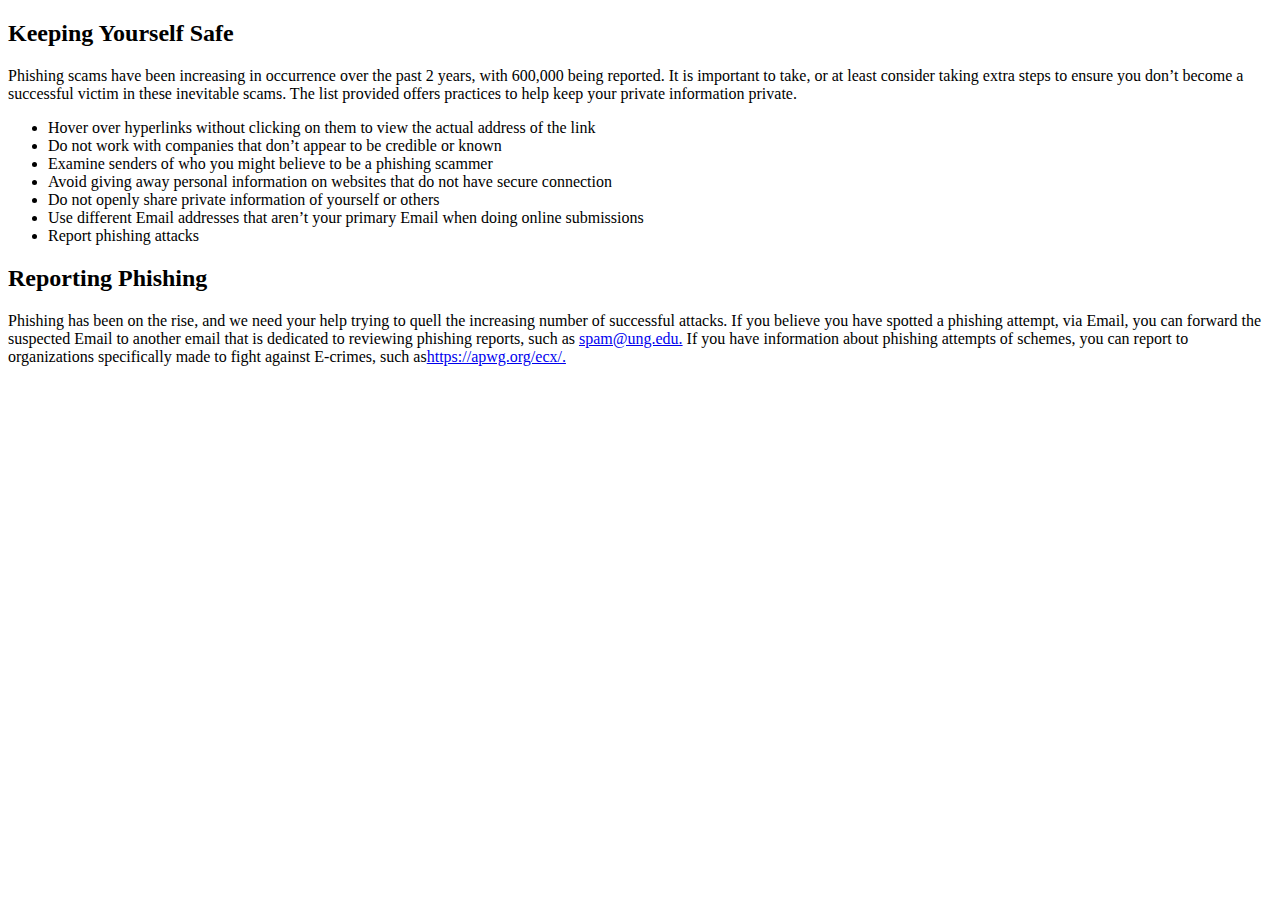
==== page2.html @ 4638f6b9 "Ilene Vuong" ====
<!DOCTYPE html>
<html lang="en">
<head>
    <meta charset="UTF-8">
    <meta http-equiv="X-UA-Compatible" content="IE=edge">
    <meta name="viewport" content="width=device-width, initial-scale=1.0">
    <title>Protect Your Info</title>
</head>
<body>
    <h2>Keeping Yourself Safe</h2>
    <p>Phishing scams have been increasing in occurrence over the past 2 years, with 600,000 being reported. It is important to take, or at least consider taking extra steps to ensure you don’t become a successful victim in these inevitable scams. The list provided offers practices to help keep your private information private.</p>
    <ul>
        <li>Hover over hyperlinks without clicking on them to view the actual address of the link</li>
        <li>Do not work with companies that don’t appear to be credible or known</li>
        <li>Examine senders of who you might believe to be a phishing scammer</li>
        <li>Avoid giving away personal information on websites that do not have secure connection</li>
        <li>Do not openly share private information of yourself or others</li>
        <li>Use different Email addresses that aren’t your primary Email when doing online submissions</li>
        <li>Report phishing attacks</li>
    </ul>
    <h2>Reporting Phishing</h2>
    <p>Phishing has been on the rise, and we need your help trying to quell the increasing number of successful attacks. If you believe you have spotted a phishing attempt, via Email, you can forward the suspected Email to another email that is dedicated to reviewing phishing reports, such as <a href="spam@ung.edu">spam@ung.edu.</a> If you have information about phishing attempts of schemes, you can report to organizations specifically made to fight against E-crimes, such as<a href ="https://apwg.org/ecx/">https://apwg.org/ecx/.</a></p>

</body>
</html>
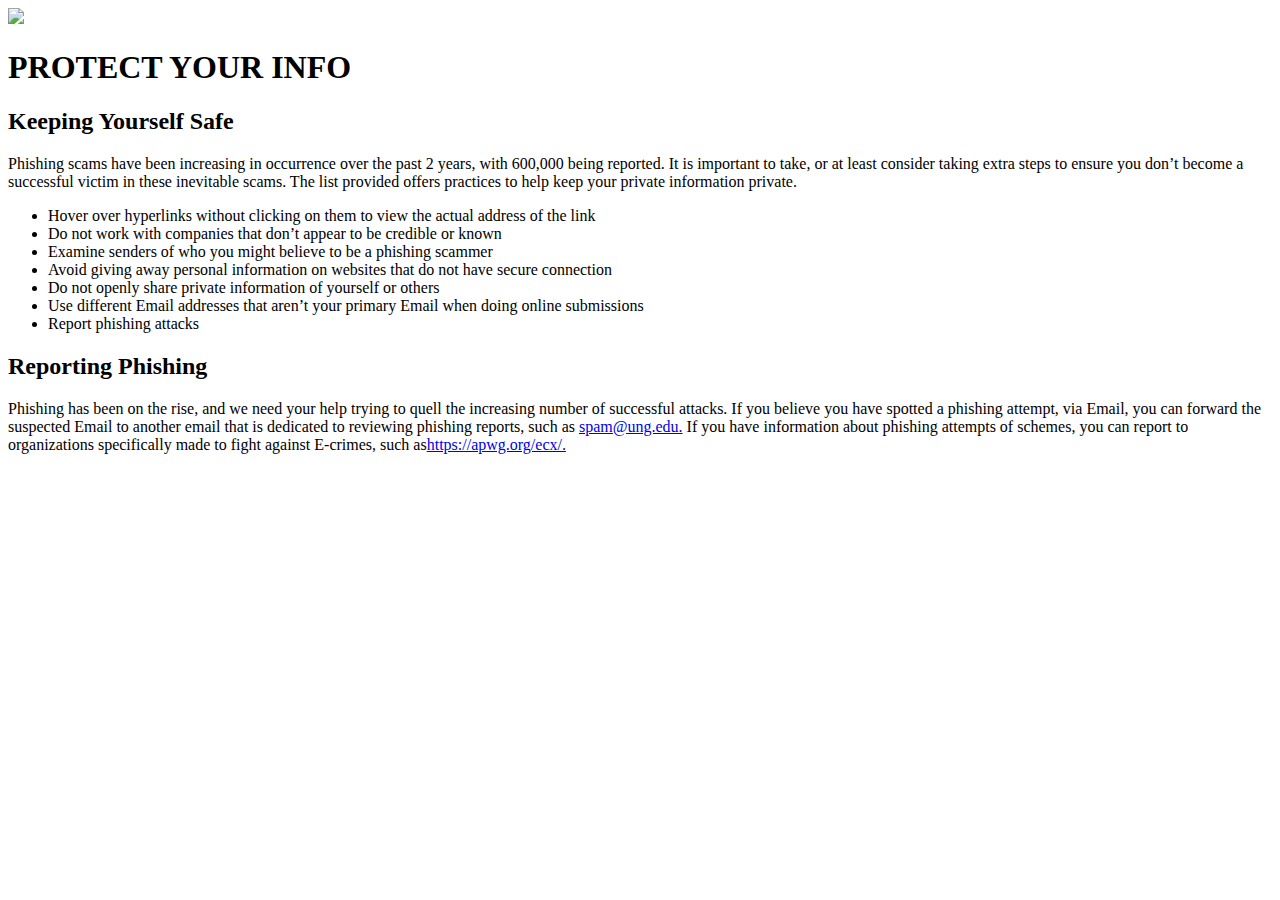
==== commit c92c5be5: "Elijah Cochron" ====
--- a/page2.html
+++ b/page2.html
@@ -4,11 +4,30 @@
     <meta charset="UTF-8">
     <meta http-equiv="X-UA-Compatible" content="IE=edge">
     <meta name="viewport" content="width=device-width, initial-scale=1.0">
+    <link rel="stylesheet" href="styles.css">
     <title>Protect Your Info</title>
 </head>
+<header>
+    <div class="aboutheader">
+        <div class="aboutlogo">
+            <img src="x">
+        </div>
+        <div class=aboutpageh1>
+            <h1>PROTECT YOUR INFO</h1>
+        </div>
+    </div>
+</header>
 <body>
-    <h2>Keeping Yourself Safe</h2>
-    <p>Phishing scams have been increasing in occurrence over the past 2 years, with 600,000 being reported. It is important to take, or at least consider taking extra steps to ensure you don’t become a successful victim in these inevitable scams. The list provided offers practices to help keep your private information private.</p>
+<div class="aboutsection1">
+    <div class="aboutsubsection1">
+        <div class=aboutpageh2-1>
+            <h2>Keeping Yourself Safe</h2>
+        </div>
+        <div class="aboutpagecontent1">
+        <p>Phishing scams have been increasing in occurrence over the past 2 years, with 600,000 being reported. It is important to take, or at least consider taking extra steps to ensure you don’t become a successful victim in these inevitable scams. The list provided offers practices to help keep your private information private.</p>
+        </div>
+    </div>
+
     <ul>
         <li>Hover over hyperlinks without clicking on them to view the actual address of the link</li>
         <li>Do not work with companies that don’t appear to be credible or known</li>
@@ -20,6 +39,6 @@
     </ul>
     <h2>Reporting Phishing</h2>
     <p>Phishing has been on the rise, and we need your help trying to quell the increasing number of successful attacks. If you believe you have spotted a phishing attempt, via Email, you can forward the suspected Email to another email that is dedicated to reviewing phishing reports, such as <a href="spam@ung.edu">spam@ung.edu.</a> If you have information about phishing attempts of schemes, you can report to organizations specifically made to fight against E-crimes, such as<a href ="https://apwg.org/ecx/">https://apwg.org/ecx/.</a></p>
-
+</div>
 </body>
 </html>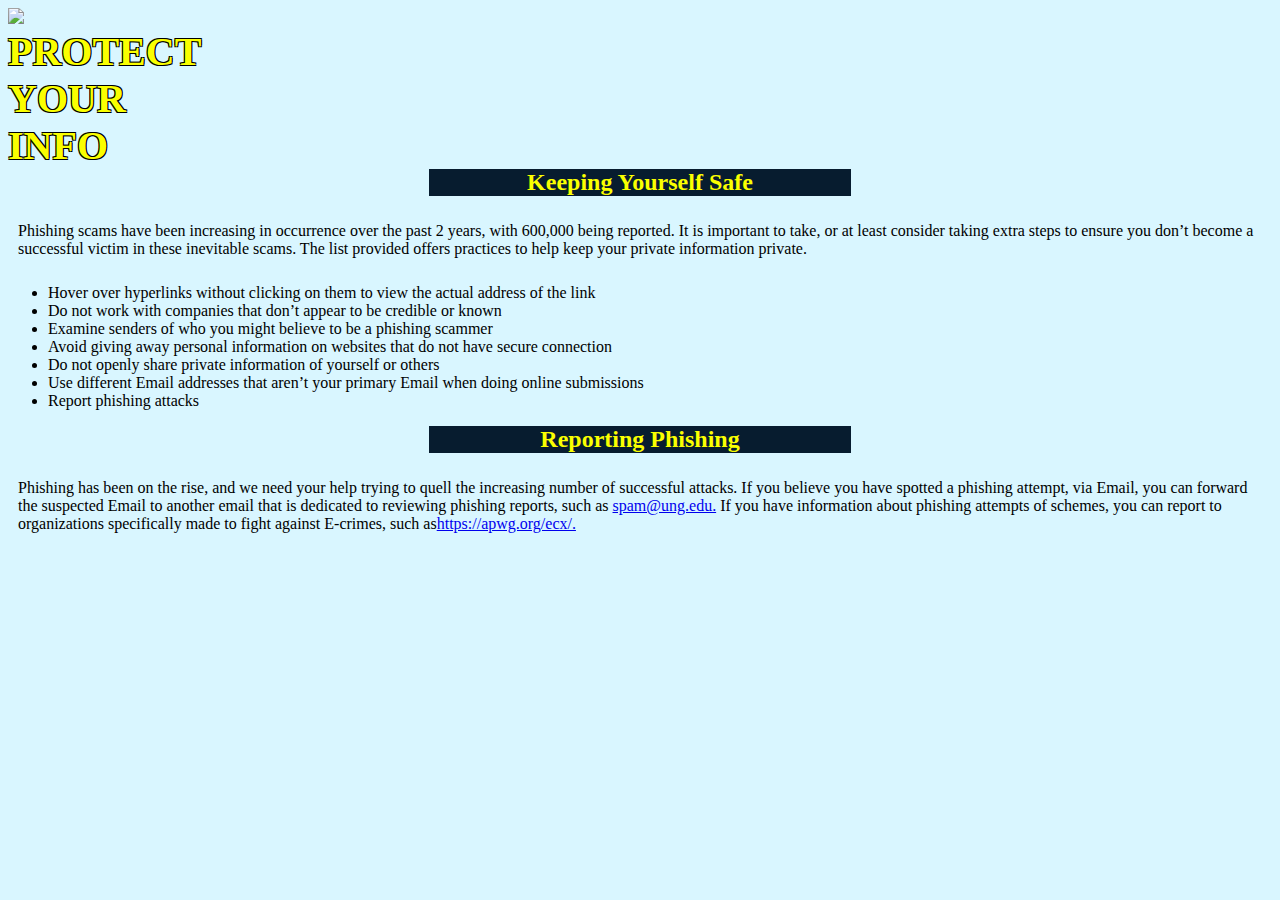
==== commit 9090125f: "Justus Pettit" ====
--- a/page2.html
+++ b/page2.html
@@ -19,14 +19,14 @@
 </header>
 <body>
 <div class="aboutsection1">
-    <div class="aboutsubsection1">
-        <div class=aboutpageh2-1>
-            <h2>Keeping Yourself Safe</h2>
-        </div>
+    <div class=aboutpageh2-1>
+        <h2>Keeping Yourself Safe</h2>
+    </div>
+    <div class="aboutpagesubsection1">
         <div class="aboutpagecontent1">
         <p>Phishing scams have been increasing in occurrence over the past 2 years, with 600,000 being reported. It is important to take, or at least consider taking extra steps to ensure you don’t become a successful victim in these inevitable scams. The list provided offers practices to help keep your private information private.</p>
         </div>
-    </div>
+    
 
     <ul>
         <li>Hover over hyperlinks without clicking on them to view the actual address of the link</li>
@@ -37,6 +37,7 @@
         <li>Use different Email addresses that aren’t your primary Email when doing online submissions</li>
         <li>Report phishing attacks</li>
     </ul>
+    </div>
     <h2>Reporting Phishing</h2>
     <p>Phishing has been on the rise, and we need your help trying to quell the increasing number of successful attacks. If you believe you have spotted a phishing attempt, via Email, you can forward the suspected Email to another email that is dedicated to reviewing phishing reports, such as <a href="spam@ung.edu">spam@ung.edu.</a> If you have information about phishing attempts of schemes, you can report to organizations specifically made to fight against E-crimes, such as<a href ="https://apwg.org/ecx/">https://apwg.org/ecx/.</a></p>
 </div>
--- a/styles.css
+++ b/styles.css
@@ -0,0 +1,55 @@
+body {
+    background-color: #D9F6FF;
+}
+
+h1 {
+    margin: 0;
+    color: #FAFF00;
+    text-shadow:
+   -1px -1px 0 #000,  
+    1px -1px 0 #000,
+    -1px 1px 0 #000,
+    1px 1px 0 #000;
+    width: 10vw;
+    font-size: 40px;
+}
+
+.split {
+    display: flex;
+    flex-direction: row;
+}
+
+.mainpagecontent {
+    background-color: #1F3E48;
+    color: white;
+}
+
+.mainheader {
+    display: flex;
+    flex-direction: row;
+}
+
+h2 {
+    width: 33vw;
+    text-align: center;
+    margin: 0 auto;
+    background-color: #071C2F;
+    color: #FAFF00;
+}
+
+p {
+    padding: 10px;
+}
+
+.mainlogo > img {
+    width: 28vw;
+    margin-right: 5px;
+}
+
+.mainpagecontent {
+    width: 60vw;
+}
+
+.mainpageimage > img {
+    width: 20vw
+}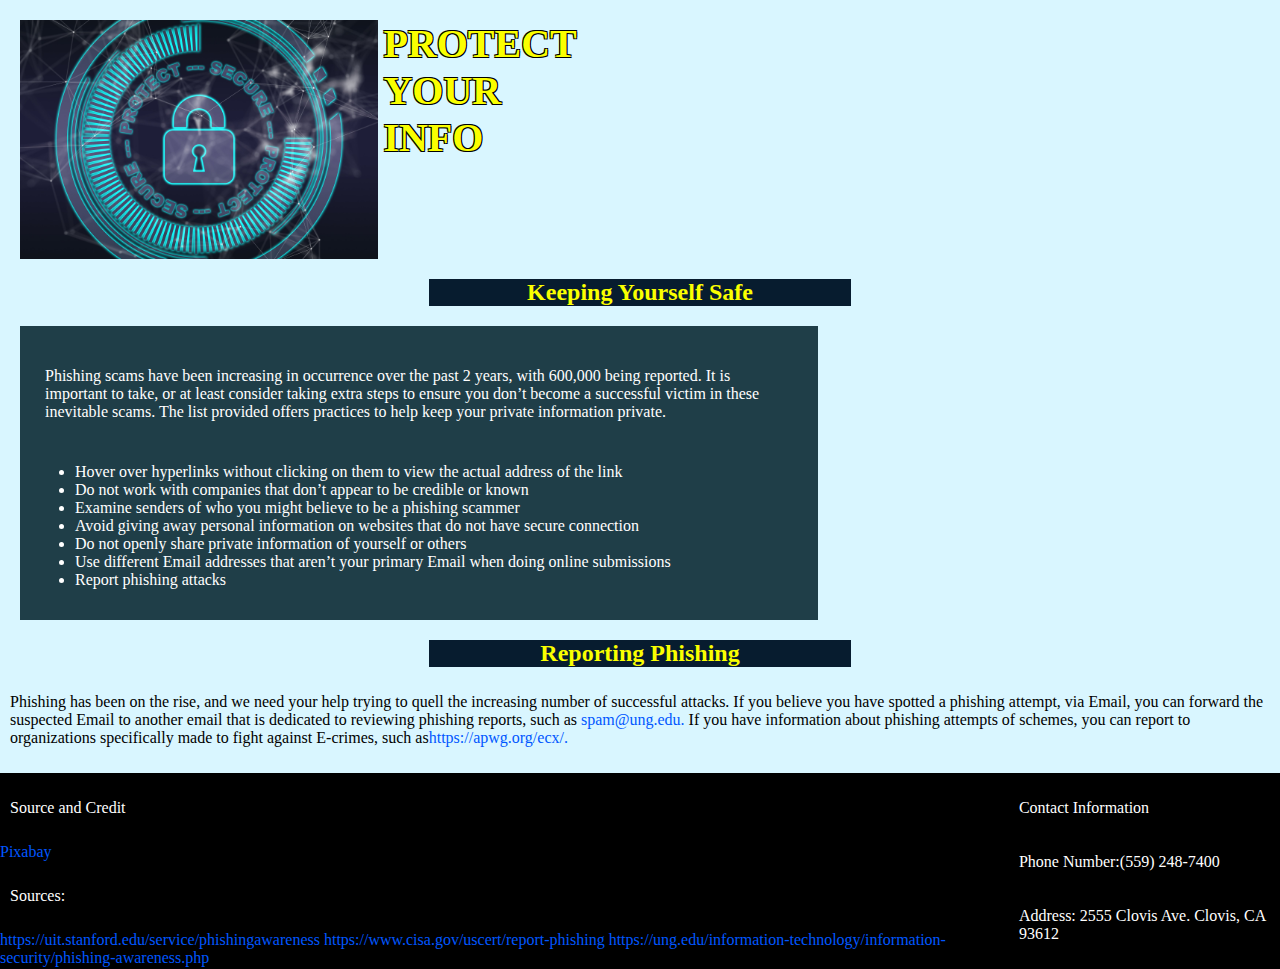
==== commit 50b92e4f: "Paofue Moua" ====
--- a/page2.html
+++ b/page2.html
@@ -7,39 +7,48 @@
     <link rel="stylesheet" href="styles.css">
     <title>Protect Your Info</title>
 </head>
-<header>
-    <div class="aboutheader">
-        <div class="aboutlogo">
-            <img src="x">
+<body>
+    <header>
+        <div class="main margin-15">
+            <div class="mainlogo">
+                <img src="images/security-gbe3665ea9_1920.jpg" alt="logo">
+                <h1>PROTECT YOUR INFO</h1>
+            </div>
         </div>
-        <div class=aboutpageh1>
-            <h1>PROTECT YOUR INFO</h1>
+    </header>
+    <div class="aboutsection1">
+        <div class=aboutpageh2-1>
+            <h2>Keeping Yourself Safe</h2>
         </div>
+        <div class="column split margin-15 mainpagecontent" style="padding:15px;">
+        <p>Phishing scams have been increasing in occurrence over the past 2 years, with 600,000 being reported. It is important to take, or at least consider taking extra steps to ensure you don’t become a successful victim in these inevitable scams. The list provided offers practices to help keep your private information private.</p>
+        <ul>
+            <li>Hover over hyperlinks without clicking on them to view the actual address of the link</li>
+            <li>Do not work with companies that don’t appear to be credible or known</li>
+            <li>Examine senders of who you might believe to be a phishing scammer</li>
+            <li>Avoid giving away personal information on websites that do not have secure connection</li>
+            <li>Do not openly share private information of yourself or others</li>
+            <li>Use different Email addresses that aren’t your primary Email when doing online submissions</li>
+            <li>Report phishing attacks</li>
+        </ul>
     </div>
-</header>
-<body>
-<div class="aboutsection1">
-    <div class=aboutpageh2-1>
-        <h2>Keeping Yourself Safe</h2>
+        <h2>Reporting Phishing</h2>
+        <p>Phishing has been on the rise, and we need your help trying to quell the increasing number of successful attacks. If you believe you have spotted a phishing attempt, via Email, you can forward the suspected Email to another email that is dedicated to reviewing phishing reports, such as <a href="spam@ung.edu">spam@ung.edu.</a> If you have information about phishing attempts of schemes, you can report to organizations specifically made to fight against E-crimes, such as<a href ="https://apwg.org/ecx/">https://apwg.org/ecx/.</a></p>
     </div>
-    <div class="aboutpagesubsection1">
-        <div class="aboutpagecontent1">
-        <p>Phishing scams have been increasing in occurrence over the past 2 years, with 600,000 being reported. It is important to take, or at least consider taking extra steps to ensure you don’t become a successful victim in these inevitable scams. The list provided offers practices to help keep your private information private.</p>
-        </div>
-    
-
-    <ul>
-        <li>Hover over hyperlinks without clicking on them to view the actual address of the link</li>
-        <li>Do not work with companies that don’t appear to be credible or known</li>
-        <li>Examine senders of who you might believe to be a phishing scammer</li>
-        <li>Avoid giving away personal information on websites that do not have secure connection</li>
-        <li>Do not openly share private information of yourself or others</li>
-        <li>Use different Email addresses that aren’t your primary Email when doing online submissions</li>
-        <li>Report phishing attacks</li>
-    </ul>
+<footer class="footer" width="100%">
+    <div class="footerleft">
+        <p>Source and Credit</p>
+        <a href="https://pixabay.com/">Pixabay</a>
+        <p>Sources:</p>
+        <a href="https://uit.stanford.edu/service/phishingawareness">https://uit.stanford.edu/service/phishingawareness</a>
+        <a href="https://www.cisa.gov/uscert/report-phishing">https://www.cisa.gov/uscert/report-phishing</a>
+        <a href="https://ung.edu/information-technology/information-security/phishing-awareness.php">https://ung.edu/information-technology/information-security/phishing-awareness.php</a>
     </div>
-    <h2>Reporting Phishing</h2>
-    <p>Phishing has been on the rise, and we need your help trying to quell the increasing number of successful attacks. If you believe you have spotted a phishing attempt, via Email, you can forward the suspected Email to another email that is dedicated to reviewing phishing reports, such as <a href="spam@ung.edu">spam@ung.edu.</a> If you have information about phishing attempts of schemes, you can report to organizations specifically made to fight against E-crimes, such as<a href ="https://apwg.org/ecx/">https://apwg.org/ecx/.</a></p>
-</div>
+    <div class="footeright">
+        <p>Contact Information</p>
+        <p>Phone Number:(559) 248-7400</p>
+        <p>Address: 2555 Clovis Ave. Clovis, CA 93612</p>
+    </div>
+</footer>
 </body>
 </html>--- a/styles.css
+++ b/styles.css
@@ -1,5 +1,6 @@
 body {
     background-color: #D9F6FF;
+    margin:0px;
 }
 
 h1 {
@@ -17,11 +18,13 @@
 .split {
     display: flex;
     flex-direction: row;
+    justify-content: space-around;
 }
 
 .mainpagecontent {
     background-color: #1F3E48;
     color: white;
+    width: 60vw;
 }
 
 .mainheader {
@@ -46,10 +49,70 @@
     margin-right: 5px;
 }
 
-.mainpagecontent {
-    width: 60vw;
+.mainlogo {
+    display:flex;
+    flex-direction:row; 
+}
+
+.mainpageimage {
+    display: flex;
+    align-items: center;
 }
 
 .mainpageimage > img {
-    width: 20vw
+    width: 20vw;
+    box-sizing: border-box;
+    border: black solid 3px;
+}
+
+.howSpotImg{
+    box-sizing: border-box;
+    border: black solid 3px;
+    width: 20vw;
+}
+.howSpotImgs{
+    display: flex;
+    flex-direction: column;
+    justify-content: space-between;
+
+}
+
+.footer {
+    background-color: black;
+    color: white;
+    display: flex;
+    width:100%;
+}
+
+.footeright > p {
+    justify-content: space-around;
+}
+
+
+.aboutpagesubsection1 {
+    background-color: #1F3E48;
+    color: white;
+}
+
+.margin-15 {
+    margin:20px;
+}
+
+a,
+a:after,
+a:before {
+    color: #0057FF;
+    text-decoration:none;
+}
+
+main {
+    display: flex;
+    flex-direction: row;
+    justify-content: space-around;
+}
+
+.column {
+    display:flex;
+    flex-direction:column;
+    justify-content:center;
 }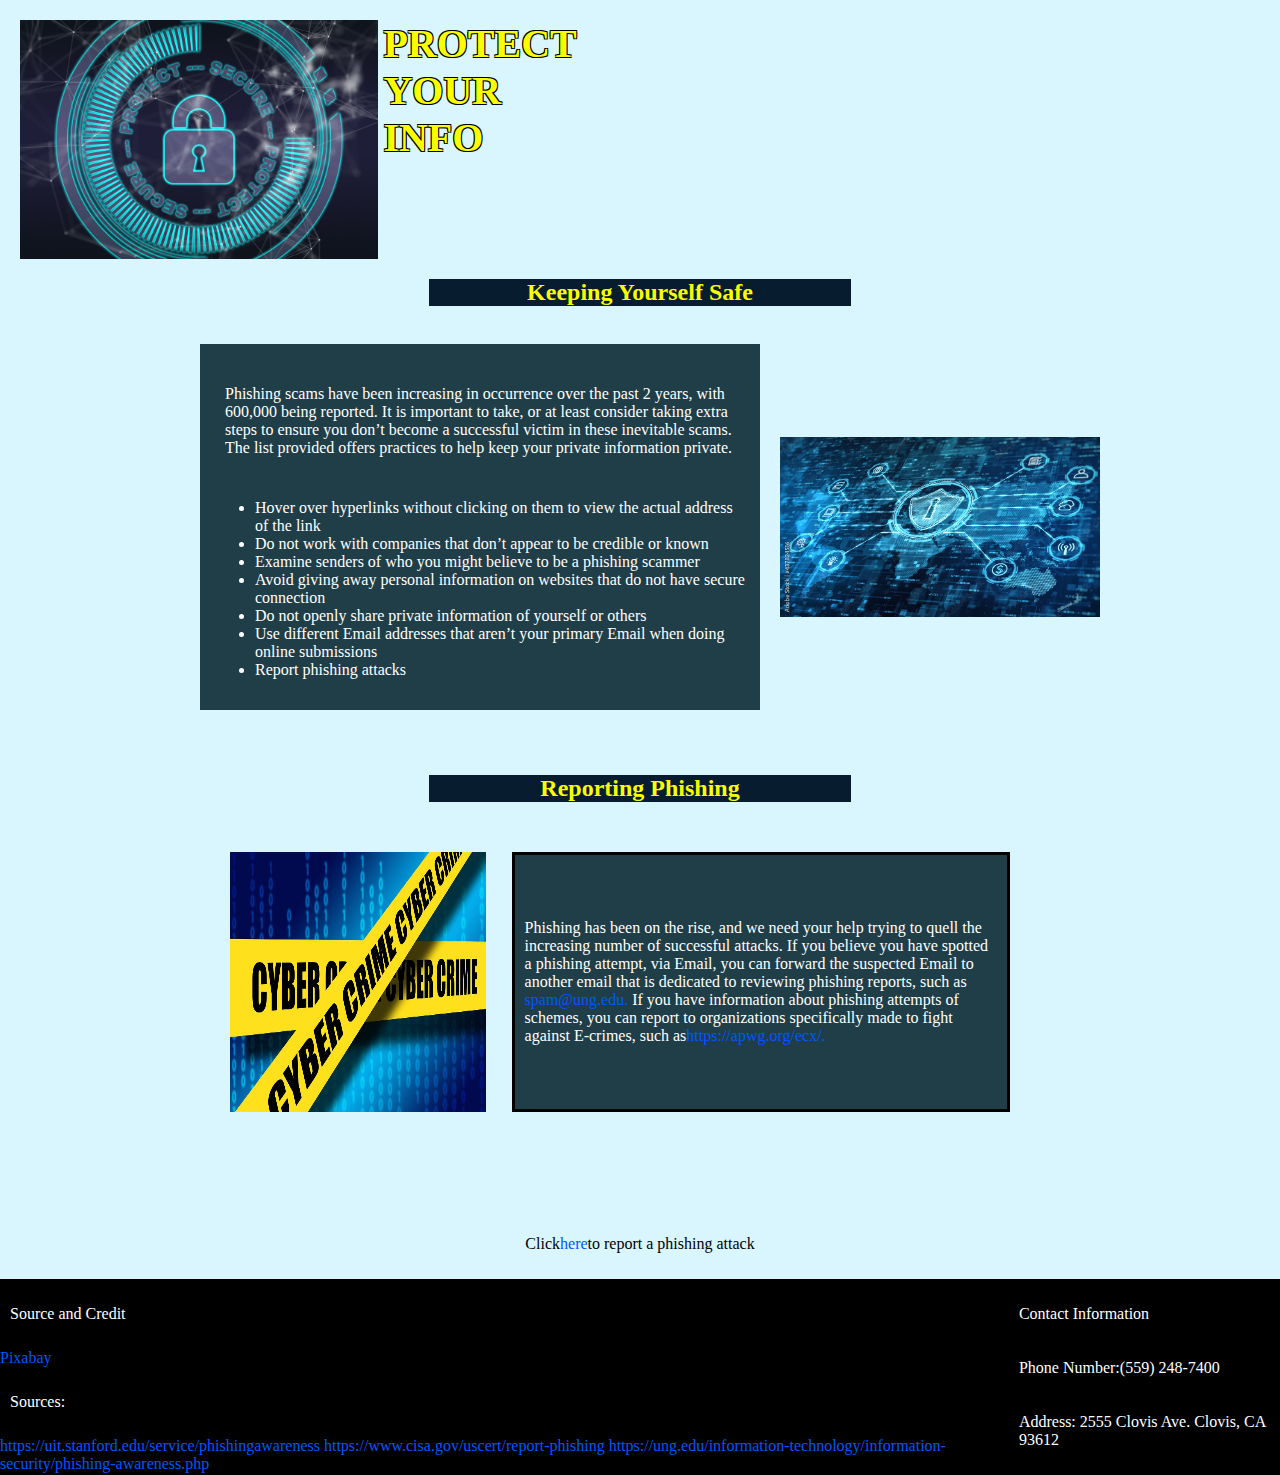
==== commit b18c3fe8: "Rahaf Alotaibi" ====
--- a/page2.html
+++ b/page2.html
@@ -20,21 +20,32 @@
         <div class=aboutpageh2-1>
             <h2>Keeping Yourself Safe</h2>
         </div>
-        <div class="column split margin-15 mainpagecontent" style="padding:15px;">
-        <p>Phishing scams have been increasing in occurrence over the past 2 years, with 600,000 being reported. It is important to take, or at least consider taking extra steps to ensure you don’t become a successful victim in these inevitable scams. The list provided offers practices to help keep your private information private.</p>
-        <ul>
-            <li>Hover over hyperlinks without clicking on them to view the actual address of the link</li>
-            <li>Do not work with companies that don’t appear to be credible or known</li>
-            <li>Examine senders of who you might believe to be a phishing scammer</li>
-            <li>Avoid giving away personal information on websites that do not have secure connection</li>
-            <li>Do not openly share private information of yourself or others</li>
-            <li>Use different Email addresses that aren’t your primary Email when doing online submissions</li>
-            <li>Report phishing attacks</li>
-        </ul>
+        <div class="contentalign">
+            <div class="column split margin-15 mainpagecontent" style="padding:15px;">
+            <p>Phishing scams have been increasing in occurrence over the past 2 years, with 600,000 being reported. It is important to take, or at least consider taking extra steps to ensure you don’t become a successful victim in these inevitable scams. The list provided offers practices to help keep your private information private.</p>
+            <ul>
+                <li>Hover over hyperlinks without clicking on them to view the actual address of the link</li>
+                <li>Do not work with companies that don’t appear to be credible or known</li>
+                <li>Examine senders of who you might believe to be a phishing scammer</li>
+                <li>Avoid giving away personal information on websites that do not have secure connection</li>
+                <li>Do not openly share private information of yourself or others</li>
+                <li>Use different Email addresses that aren’t your primary Email when doing online submissions</li>
+                <li>Report phishing attacks</li>
+            </ul>
+        </div>
+            <img src="./images/page2img1.jpg" alt="" class="page1img2">
+        </div>
+        <h2>Reporting Phishing</h2>
+        <div class="crimealign">
+            <img src="./images/crime-ga65984186_1920.jpg" alt="" class="crimeimg">
+            <div class="report-phish">
+            <p>Phishing has been on the rise, and we need your help trying to quell the increasing number of successful attacks. If you believe you have spotted a phishing attempt, via Email, you can forward the suspected Email to another email that is dedicated to reviewing phishing reports, such as <a href="spam@ung.edu">spam@ung.edu.</a> If you have information about phishing attempts of schemes, you can report to organizations specifically made to fight against E-crimes, such as<a href ="https://apwg.org/ecx/">https://apwg.org/ecx/.</a></p>
+        </div>
     </div>
-        <h2>Reporting Phishing</h2>
-        <p>Phishing has been on the rise, and we need your help trying to quell the increasing number of successful attacks. If you believe you have spotted a phishing attempt, via Email, you can forward the suspected Email to another email that is dedicated to reviewing phishing reports, such as <a href="spam@ung.edu">spam@ung.edu.</a> If you have information about phishing attempts of schemes, you can report to organizations specifically made to fight against E-crimes, such as<a href ="https://apwg.org/ecx/">https://apwg.org/ecx/.</a></p>
     </div>
+                <!-- fix text spacing issue -->
+        <p class="anchortext">Click <a href="https://apwg.org/ecx/"> here </a> to report a phishing attack</p>
+   
 <footer class="footer" width="100%">
     <div class="footerleft">
         <p>Source and Credit</p>
--- a/styles.css
+++ b/styles.css
@@ -115,4 +115,50 @@
     display:flex;
     flex-direction:column;
     justify-content:center;
+}
+
+.report-phish {
+    display: flex;
+    justify-content: center;
+    flex-direction: column;
+    background-color: #1F3E48;
+    box-sizing: border-box;
+    border: black solid 3px;
+    color: white;
+    margin: 50px;
+    margin-left: 2vw;
+    margin-right: 7vw;
+}
+
+.crimeimg {
+    width: 20vw;
+    margin: 50px;
+    margin-right: 0%;
+    
+}
+
+.crimealign {
+    display: flex;
+    margin-bottom: 7vh;
+    height: 40vh;
+    margin-left: 20vh;
+    margin-right: 20vh;
+}
+
+.contentalign {
+    display: flex;
+    align-items: center;
+    margin-left: 20vh;
+    margin-right: 20vh;
+    margin-bottom: 5vh;
+    margin-top: 2vh;
+}
+
+.page1img2 {
+    width: 25vw;
+}
+
+.anchortext {
+    display: flex;
+    justify-content: center;
 }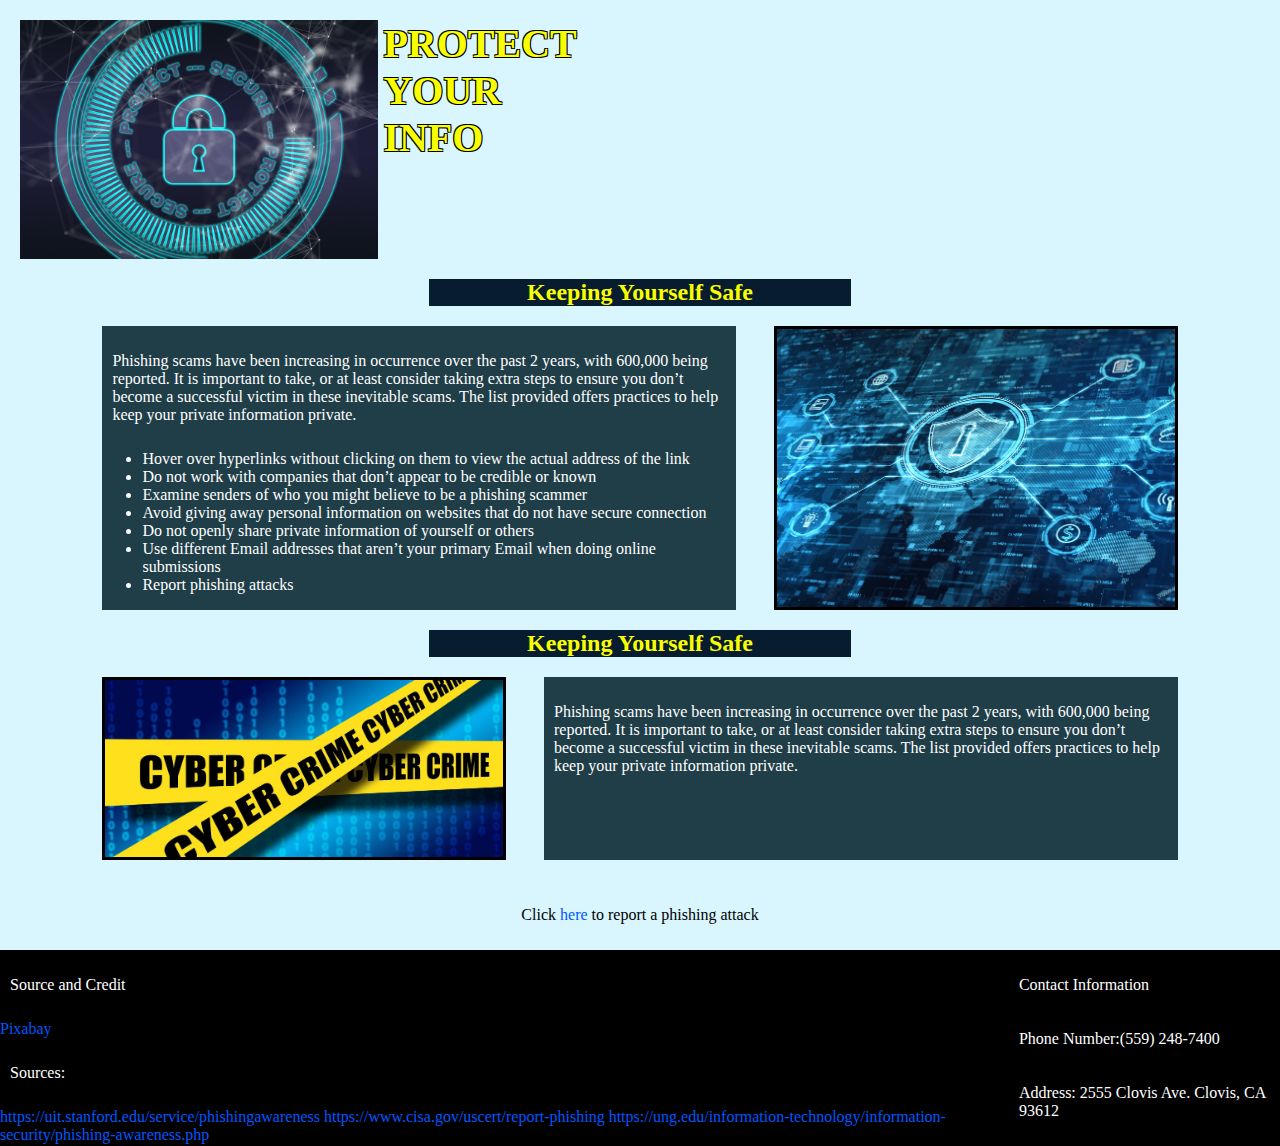
==== commit 4712ee4d: "Zach Ghosoph" ====
--- a/page2.html
+++ b/page2.html
@@ -16,37 +16,61 @@
             </div>
         </div>
     </header>
-    <div class="aboutsection1">
-        <div class=aboutpageh2-1>
-            <h2>Keeping Yourself Safe</h2>
+
+
+    <section class="flexbruj">
+        <h2>Keeping Yourself Safe</h2>
+        <div class="flexbruj2 margin-15">
+            <article class="mainpagecontent">
+                <p >
+                    Phishing scams have been increasing in occurrence over the past 2 years, with 600,000 being reported. It is important to take, or at least consider taking extra steps to ensure you don’t become a successful victim in these inevitable scams. The list provided offers practices to help keep your private information private.
+                </p>
+                <ul>
+                    <li>
+                        Hover over hyperlinks without clicking on them to view the actual address of the link
+                    </li>
+                    <li>
+                        Do not work with companies that don’t appear to be credible or known
+                    </li>
+                    <li>
+                        Examine senders of who you might believe to be a phishing scammer
+                    </li>
+                    <li>
+                        Avoid giving away personal information on websites that do not have secure connection
+                    </li>
+                    <li>
+                        Do not openly share private information of yourself or others
+                    </li>
+                    <li>
+                        Use different Email addresses that aren’t your primary Email when doing online submissions
+                    </li>
+                    <li>
+                        Report phishing attacks
+                    </li>
+                </ul>
+            </article>
+            <img src="images/page2img1.jpg" alt="Lock">
         </div>
-        <div class="contentalign">
-            <div class="column split margin-15 mainpagecontent" style="padding:15px;">
-            <p>Phishing scams have been increasing in occurrence over the past 2 years, with 600,000 being reported. It is important to take, or at least consider taking extra steps to ensure you don’t become a successful victim in these inevitable scams. The list provided offers practices to help keep your private information private.</p>
-            <ul>
-                <li>Hover over hyperlinks without clicking on them to view the actual address of the link</li>
-                <li>Do not work with companies that don’t appear to be credible or known</li>
-                <li>Examine senders of who you might believe to be a phishing scammer</li>
-                <li>Avoid giving away personal information on websites that do not have secure connection</li>
-                <li>Do not openly share private information of yourself or others</li>
-                <li>Use different Email addresses that aren’t your primary Email when doing online submissions</li>
-                <li>Report phishing attacks</li>
-            </ul>
+    </section>
+
+    
+    <section class="flexbruj">
+        <h2>Keeping Yourself Safe</h2>
+        <div class="flexbruj2 margin-15 rev">
+            <article class="mainpagecontent">
+                <p >
+                    Phishing scams have been increasing in occurrence over the past 2 years, with 600,000 being reported. It is important to take, or at least consider taking extra steps to ensure you don’t become a successful victim in these inevitable scams. The list provided offers practices to help keep your private information private.
+                </p>
+            </article>
+            <img src="images/crime-ga65984186_1920.jpg" alt="crime">
         </div>
-            <img src="./images/page2img1.jpg" alt="" class="page1img2">
-        </div>
-        <h2>Reporting Phishing</h2>
-        <div class="crimealign">
-            <img src="./images/crime-ga65984186_1920.jpg" alt="" class="crimeimg">
-            <div class="report-phish">
-            <p>Phishing has been on the rise, and we need your help trying to quell the increasing number of successful attacks. If you believe you have spotted a phishing attempt, via Email, you can forward the suspected Email to another email that is dedicated to reviewing phishing reports, such as <a href="spam@ung.edu">spam@ung.edu.</a> If you have information about phishing attempts of schemes, you can report to organizations specifically made to fight against E-crimes, such as<a href ="https://apwg.org/ecx/">https://apwg.org/ecx/.</a></p>
-        </div>
-    </div>
-    </div>
-                <!-- fix text spacing issue -->
-        <p class="anchortext">Click <a href="https://apwg.org/ecx/"> here </a> to report a phishing attack</p>
+    </section>
+
+    <section class="phishlink">
+        <p>Click <a href="https://apwg.org/ecx/">here</a> to report a phishing attack</p>
+    </section>
    
-<footer class="footer" width="100%">
+    <footer class="footer" width="100%">
     <div class="footerleft">
         <p>Source and Credit</p>
         <a href="https://pixabay.com/">Pixabay</a>
@@ -60,6 +84,6 @@
         <p>Phone Number:(559) 248-7400</p>
         <p>Address: 2555 Clovis Ave. Clovis, CA 93612</p>
     </div>
-</footer>
+    </footer>
 </body>
 </html>--- a/styles.css
+++ b/styles.css
@@ -161,4 +161,40 @@
 .anchortext {
     display: flex;
     justify-content: center;
+}
+
+/*page2*/
+
+.flexbruj{
+    display: flex;
+    flex-wrap: wrap;
+    justify-content: space-around;
+    width: 100%;
+
+}
+
+.flexbruj2{
+    width: 90%;
+    display: flex;
+    justify-content: space-evenly;
+}
+
+.flexbruj2>article{
+    width: 55%;
+}
+.flexbruj2>img{
+    width: 35%;
+    object-fit: cover;
+    box-sizing: border-box;
+    border: black solid 3px;
+    background-color: black;
+}
+
+.rev{
+    flex-direction: row-reverse;
+}
+
+.phishlink{
+    display: flex;
+    justify-content: space-around;
 }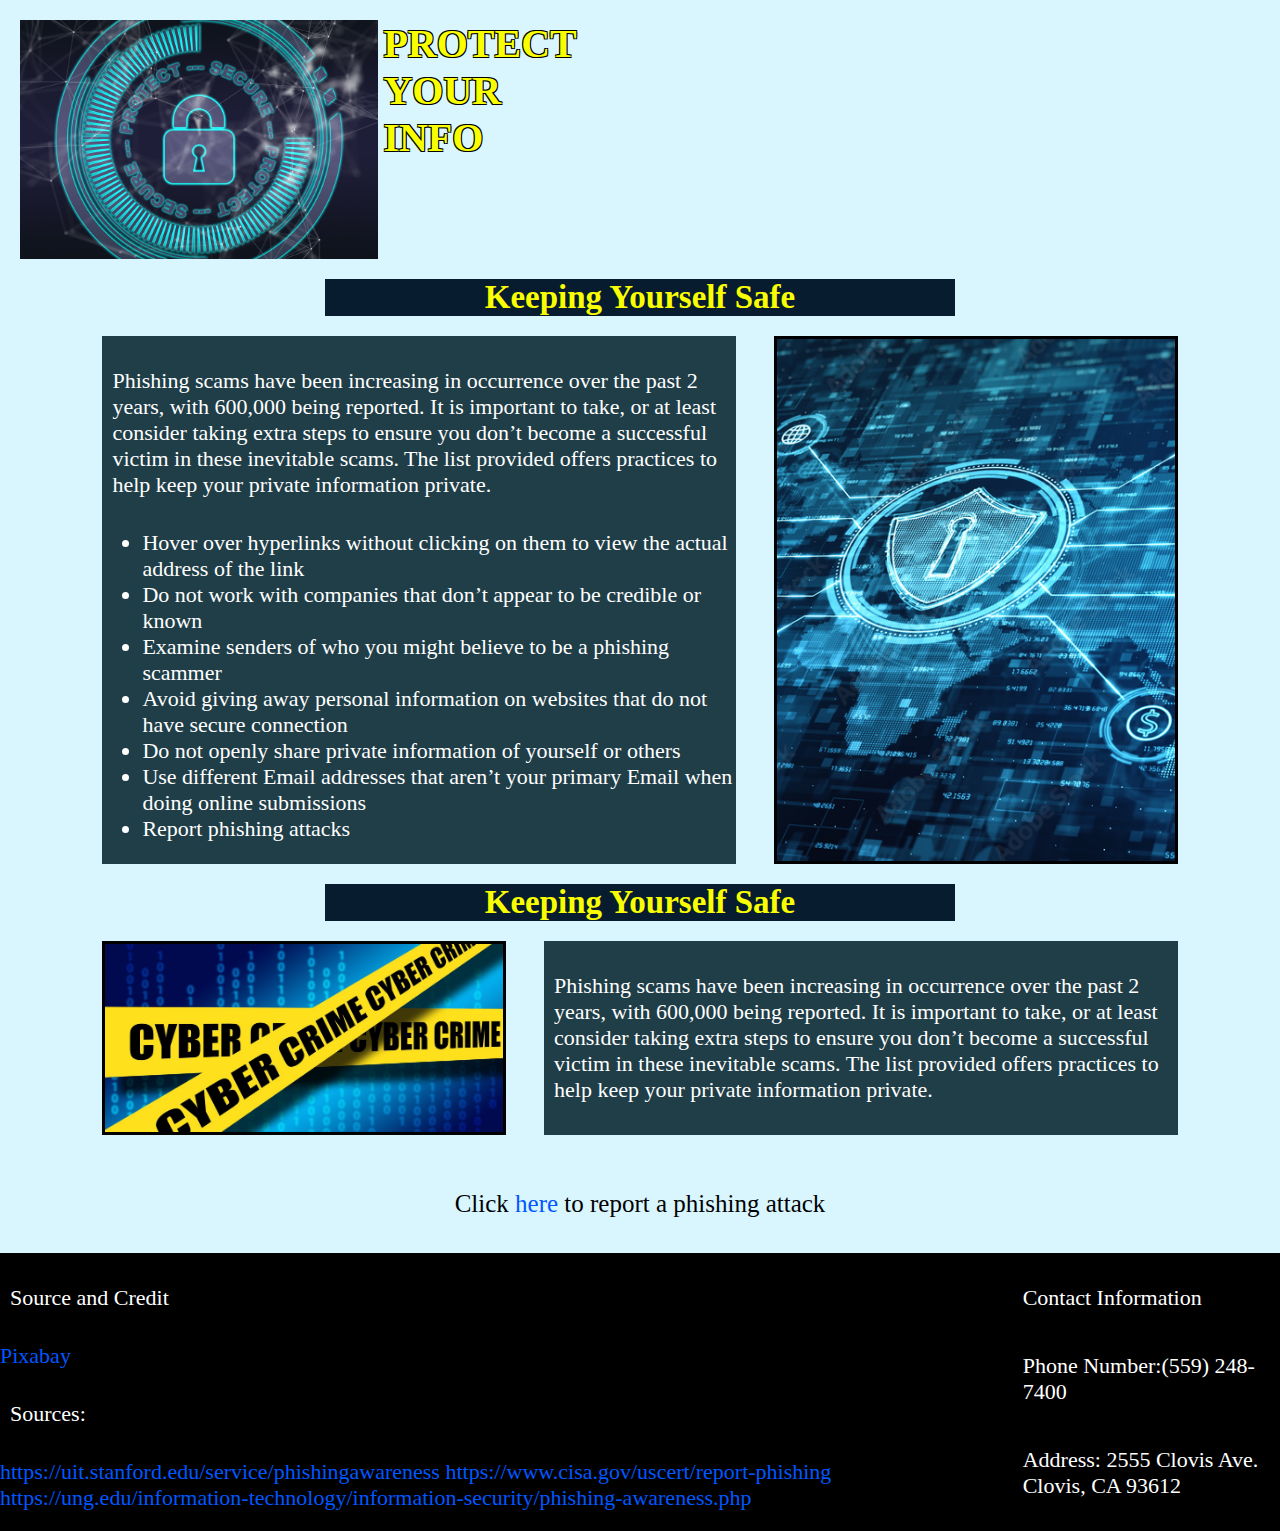
==== commit 2837c53a: "Noah Layton" ====
--- a/page2.html
+++ b/page2.html
@@ -11,7 +11,8 @@
     <header>
         <div class="main margin-15">
             <div class="mainlogo">
-                <img src="images/security-gbe3665ea9_1920.jpg" alt="logo">
+                <a class="mainlogo" href="index.html"><img src="images/security-gbe3665ea9_1920.jpg" alt="logo">
+                </a>
                 <h1>PROTECT YOUR INFO</h1>
             </div>
         </div>
--- a/styles.css
+++ b/styles.css
@@ -1,6 +1,7 @@
 body {
     background-color: #D9F6FF;
     margin:0px;
+    font-size: 22px;
 }
 
 h1 {
@@ -33,7 +34,7 @@
 }
 
 h2 {
-    width: 33vw;
+    width: 630px;
     text-align: center;
     margin: 0 auto;
     background-color: #071C2F;
@@ -84,9 +85,9 @@
     width:100%;
 }
 
-.footeright > p {
-    justify-content: space-around;
-}
+/* .footeright {
+    justify-content: space-around;
+} */
 
 
 .aboutpagesubsection1 {
@@ -197,4 +198,10 @@
 .phishlink{
     display: flex;
     justify-content: space-around;
+    font-size: 25px;
+}
+
+.learn-more {
+    font-size: 25px;
+    text-align: center;
 }